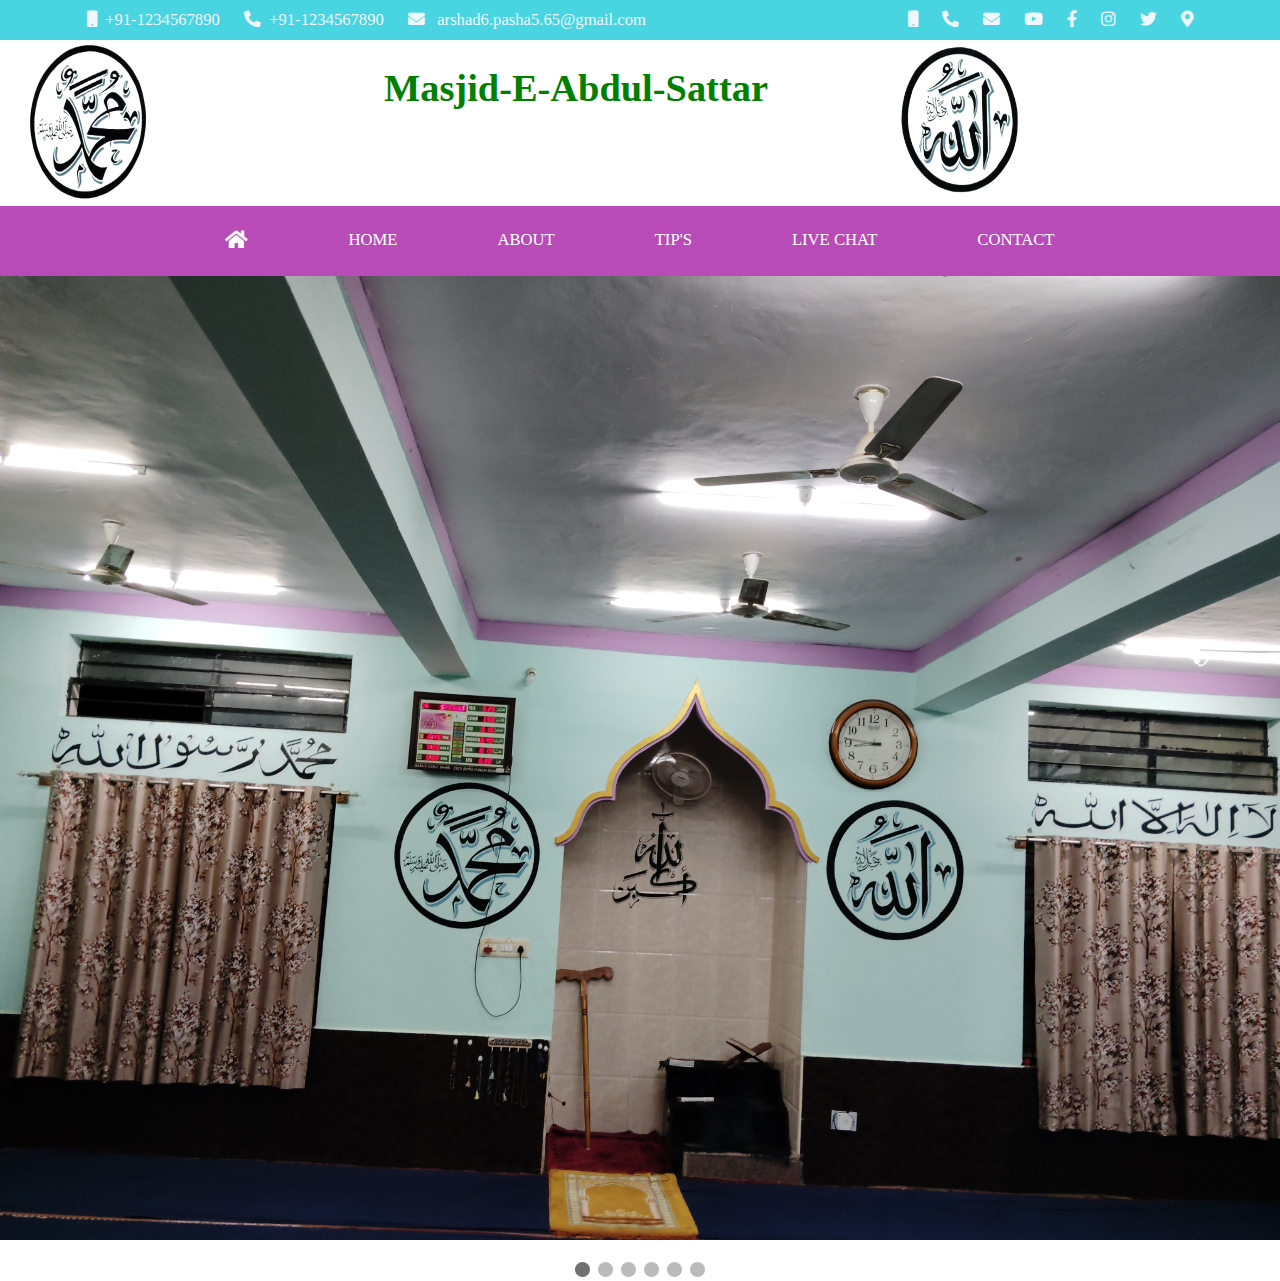
==== index.html @ 0518b6ff "first commit" ====
<!DOCTYPE html>
<html lang="en">
<head>
    <meta charset="UTF-8">
    <meta name="viewport" content="width=device-width, initial-scale=1.0">
   
<link rel="stylesheet" href="https://cdnjs.cloudflare.com/ajax/libs/font-awesome/5.15.2/css/all.min.css"/>
<link rel="stylesheet" href="style.css">
    <title>Masjid-E-Abdul-Sattar</title>

    

</head>
<body>
    <header>
     <div class="topHeader">
        <div class="topHl">
            <article>
                <a href="tel:+91-1234567890" title="Phone"><i class="fas fa-mobile"></i> &nbsp;+91-1234567890</a>
                <a href="tel:+91-1234567890" title="Phone"><i class="fas fa-phone-alt"></i> &nbsp;+91-1234567890</a>
                <a href="mailto:arshad6.pasha5.65@gmail.com" title="Email"><i class="fas fa-envelope"></i> &nbsp; arshad6.pasha5.65@gmail.com</a>
                <!-- <a href="nirf" title="NIRF" style="color: #fc0; animation: blinkr-text .5s infinite;"><i class="far fa-flag"></i> &nbsp; NIRF</a> -->
            </article>
              
        </div>
       
            <div class="topHr">
                <article>
                    <a href="tel:+91-1234567890" target="_blank"  title="Phone" class="res-dis"><i class="fas fa-mobile"></i></a>
                    <a href="tel:+91-1234567890" target="_blank"  title="Phone" class="res-dis"><i class="fas fa-phone-alt"></i></a>
                    <a href="mailto:arshad6.pasha5.65@gmail.com" target="_blank"  title="Email" class="res-dis"><i class="fas fa-envelope"></i></a>
                    <!-- <a href="nirf" title="NIRF" target="_blank" class="res-dis"><i class="far fa-flag"></i></a> -->
                    <a href="#" target="_blank" title="Youtube"><i class="fab fa-youtube"></i></a>
                    <a href="#" target="_blank" title="Facbook"><i class="fab fa-facebook-f"></i></a>
                    <a href="#" target="_blank" title="Instagram"><i class="fab fa-instagram"></i></a>
                    <a href="#" target="_blank" title="Twitter"><i class="fab fa-twitter"></i></a>
                    <a href="#" target="_blank" title="Locate-us"><i class="fas fa-map-marker-alt"></i></a>
            </article>

        </div>
       

     </div>    

     <div class="headercenter">
        
        <div class="rLogo"><img src="img/rLogo.png" alt=""></div>
        <div class="mName"><h1>Masjid-E-Abdul-Sattar</h1></div>
        <div class="aLogo"> <img src="img/allahLogo.png" alt=""></div>
     

     </div>
     <div class="headerBottem">
        
            <ul id="menu">
                <li> <a href="#"><i class="fa fa-home" style="font-size:20px"></i></a></li>
                <li><a class='act' href='/'>HOME</a></li>
                <li><a href='/assets/a/about'>ABOUT</a></li>
                <li><a href='/assets/a/tip'>TIP'S</a></li>
                <li><a href='/assets/a/livebot'>LIVE CHAT</a></li>
                <li><a href='/assets/a/contact'>CONTACT</a></li>
            </ul>

       
        <span class="menuBtn" onclick="openMenu()"> &#9776</span>
        <span class="closeBtn" onclick="closeMenu()"> &#9776</span>
        
     </div>
    </header>
<!-- --------------------------------------------------------- SLIDER ******************************************* -->




<div class="slideshow-container">

<div class="mySlides fade">
  <!-- <div class="numbertext">1 / 3</div> -->
  <img src="img/1 (1).jpg" style="width:100%">
  
</div>

<div class="mySlides fade">
  <!-- <div class="numbertext">2 / 3</div> -->
  <img src="img/1 (2).jpg" style="width:100%">
  
</div>

<div class="mySlides fade">
  <!-- <div class="numbertext">3 / 3</div> -->
  <img src="img/1 (3).jpg" style="width:100%">
 
</div>

<div class="mySlides fade">
  <!-- <div class="numbertext">3 / 4</div> -->
  <img src="img/1 (4).jpg" style="width:100%">
 
</div>


<div class="mySlides fade">
  <!-- <div class="numbertext">3 / 3</div> -->
  <img src="img/1 (5).jpg" style="width:100%">
  
</div>


<div class="mySlides fade">
  <!-- <div class="numbertext">3 / 3</div> -->
  <img src="img/1 (6).jpg" style="width:100%">
</div>


</div>
<br>

<div style="text-align:center">
  <span class="dot"></span> 
  <span class="dot"></span> 
  <span class="dot"></span> 
  <span class="dot"></span> 
  <span class="dot"></span> 
  <span class="dot"></span> 
</div>

<script>
let slideIndex = 0;
showSlides();

function showSlides() {
  let i;
  let slides = document.getElementsByClassName("mySlides");
  let dots = document.getElementsByClassName("dot");
  for (i = 0; i < slides.length; i++) {
    slides[i].style.display = "none";  
  }
  slideIndex++;
  if (slideIndex > slides.length) {slideIndex = 1}    
  for (i = 0; i < dots.length; i++) {
    dots[i].className = dots[i].className.replace(" active", "");
  }
  slides[slideIndex-1].style.display = "block";  
  dots[slideIndex-1].className += " active";
  setTimeout(showSlides, 2000); // Change image every 2 seconds
}
</script>
   
</body>
</html>
---- style.css ----
:root{
    --LR-margin : 6%;
    --primary-color: #48d4e0;
    --secandry-color: rgb(185, 75, 185);
}
*{
    padding: 0px;
    margin: 0px;
}


/* -------------------------------------- HEADER -------------------------------- */
header
{
    height: auto;
   
}
header .topHeader{
    height: 40px;
    width: 100%;
    background-color: var(--primary-color) ;     
    display: flex;
    align-items: center;
 

}
.topHeader .topHl{
    float: left;
    width: 60%;
    display: flex;
    justify-content: space-between;
    margin-left: var(--LR-margin);
}
.topHeader .topHr{
    float: right;
    width: 40%;
    display: flex;
    justify-content: space-evenly;
    margin-right: var(--LR-margin);
    justify-content: right;
}
.topHeader a{
   color: aliceblue;
   text-decoration: none;
   padding: 0px 10px;
} 
.headercenter{
    height: auto;
    width: auto;
    display: flex;
}
.headercenter .aLogo{
    float: right;
    width: 30%;
}
.headercenter .rLogo{
    float: left;
    width: 30%;
}
.headercenter .rLogo  img{
    width: 10vw;
    margin-left: var(--LR-margin);
   
    height: 18vh;
    border-radius: 50%;
    justify-content: center;
    align-items: center;
    
}
.headercenter .aLogo  img{
    width: 10vw;
   
    margin-right: var(--LR-margin);
    height: 18vh;
    border-radius: 50%;
    justify-content: center;
    align-items: center;
    
}
a{
    font-size: 1.3vw;
}
.mName{
    width: 40%;
    font-size: 1.5vw;
    font-weight: 400px;
    justify-content: center;
    align-items: center;
    margin-top: 2%;
    color: green 
}

.headerBottem{
    height: 70px;
    width: auto;
    background-color: var(--secandry-color);
    display: flex;
    justify-content: center;
    align-items: center;
    
}
.headerBottem a{
    text-decoration: none;
    color: white;
    padding: 0px 50px;
    text-align: center;
    justify-content: center;
}

ul {
    display: flex;
    justify-content: space-around;
    list-style: none;
}


.closeBtn,.menuBtn{
    display: none;
}
/* ----------------------------------- media of header ------------------------------------------- */
@media (max-width: 800px) {

    .topHeader .topHl{
        display: none;
        width: 0%;
 
    }
    .topHeader .topHr{
        display: flex;
        width: 100%;
        justify-content: center;
        align-items: center;
    }
    .headerBottem {
        display: none;
    }
    a{
        font-size: 3.3vw;
    }
    .headercenter .rLogo  img{
        width: 25vw;
        margin-left: var(--LR-margin);
      
        height: 18vh;
        border-radius: 50%;
        justify-content: center;
        align-items: center;
        
    }
    .headercenter .aLogo  img{
        width: 25vw;
       
        margin-right: var(--LR-margin);
        height: 18vh;
        border-radius: 50%;
        justify-content: center;
        align-items: center;
        
    }
    .mName{
        font-size: 3.5vw;
    }
}

/* -----------------------------------------------HEADER END ---------------------------------- */

/* ***************************************************** SLIDER OF # IMGS ************************************************** */

.slideshow-container {
    
    transition: background-color 0.6s ease;
  }
  
  
  /* Caption text */
  .text {
    color: #f2f2f2;
    font-size: 15px;
    padding: 8px 12px;
    position: absolute;
    bottom: 8px;
    width: 100%;
    text-align: center;
  }
  
  /* Number text (1/3 etc) */
  .numbertext {
    color: #f2f2f2;
    font-size: 12px;
    padding: 8px 12px;
    position: absolute;
    top: 0;
  }
  
  /* The dots/bullets/indicators */
  .dot {
    height: 15px;
    width: 15px;
    margin: 0 2px;
    background-color: #bbb;
    border-radius: 50%;
    display: inline-block;
    transition: background-color 0.6s ease;
  }
  
  .active {
    background-color: #717171;
  }
  
  /* Fading animation */
  .fade {
    animation-name: slideln;
    animation-duration: 1.5s;
  }
  
  @keyframes fade {
    from {opacity: .4} 
    to {opacity: 1}
  }
  
  /* On smaller screens, decrease text size */
  @media only screen and (max-width: 300px) {
    .text {font-size: 11px}
  }

  /* ***************************************************** SLIDER OF # IMGS END ************************************************** */
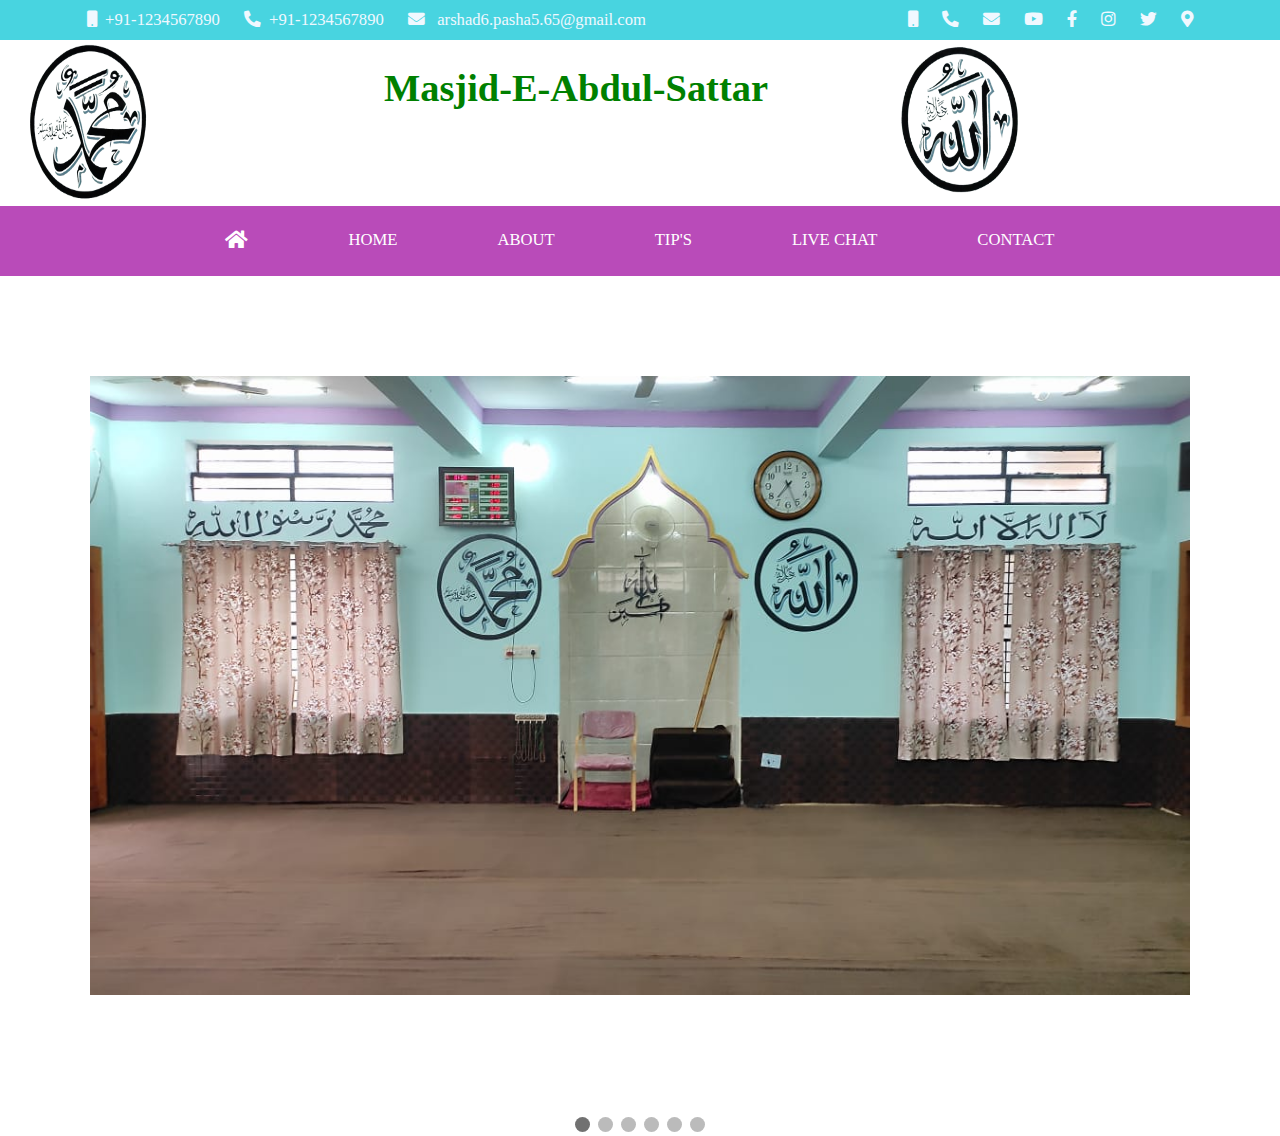
==== commit 016c63b6: "only Photo has Changed" ====
--- a/index.html
+++ b/index.html
@@ -61,6 +61,8 @@
                 <li><a href='/assets/a/livebot'>LIVE CHAT</a></li>
                 <li><a href='/assets/a/contact'>CONTACT</a></li>
             </ul>
+            
+
 
        
         <span class="menuBtn" onclick="openMenu()"> &#9776</span>
@@ -77,39 +79,39 @@
 
 <div class="mySlides fade">
   <!-- <div class="numbertext">1 / 3</div> -->
-  <img src="img/1 (1).jpg" style="width:100%">
+  <img src="img/2.jpeg" style="width:100%">
   
 </div>
 
 <div class="mySlides fade">
   <!-- <div class="numbertext">2 / 3</div> -->
-  <img src="img/1 (2).jpg" style="width:100%">
+  <img src="img/1.jpeg" style="width:100%">
   
 </div>
 
 <div class="mySlides fade">
   <!-- <div class="numbertext">3 / 3</div> -->
-  <img src="img/1 (3).jpg" style="width:100%">
+  <img src="img/3.jpeg" style="width:100%">
  
 </div>
 
 <div class="mySlides fade">
   <!-- <div class="numbertext">3 / 4</div> -->
-  <img src="img/1 (4).jpg" style="width:100%">
+  <img src="img/4.jpeg" style="width:100%">
  
 </div>
 
 
 <div class="mySlides fade">
   <!-- <div class="numbertext">3 / 3</div> -->
-  <img src="img/1 (5).jpg" style="width:100%">
+  <img src="img/5.jpeg" style="width:100%">
   
 </div>
 
 
 <div class="mySlides fade">
   <!-- <div class="numbertext">3 / 3</div> -->
-  <img src="img/1 (6).jpg" style="width:100%">
+  <img src="img/1 (6).jpg" style="width:100%;">
 </div>
 
 
--- a/style.css
+++ b/style.css
@@ -3,6 +3,7 @@
     --primary-color: #48d4e0;
     --secandry-color: rgb(185, 75, 185);
 }
+
 *{
     padding: 0px;
     margin: 0px;
@@ -167,10 +168,11 @@
 /* ***************************************************** SLIDER OF # IMGS ************************************************** */
 
 .slideshow-container {
-    
+    padding: 100px 90px;
     transition: background-color 0.6s ease;
-  }
-  
+  
+  }
+    
   
   /* Caption text */
   .text {
@@ -211,7 +213,9 @@
   .fade {
     animation-name: slideln;
     animation-duration: 1.5s;
-  }
+    
+  }
+ 
   
   @keyframes fade {
     from {opacity: .4} 
@@ -223,4 +227,6 @@
     .text {font-size: 11px}
   }
 
+
+
   /* ***************************************************** SLIDER OF # IMGS END ************************************************** */